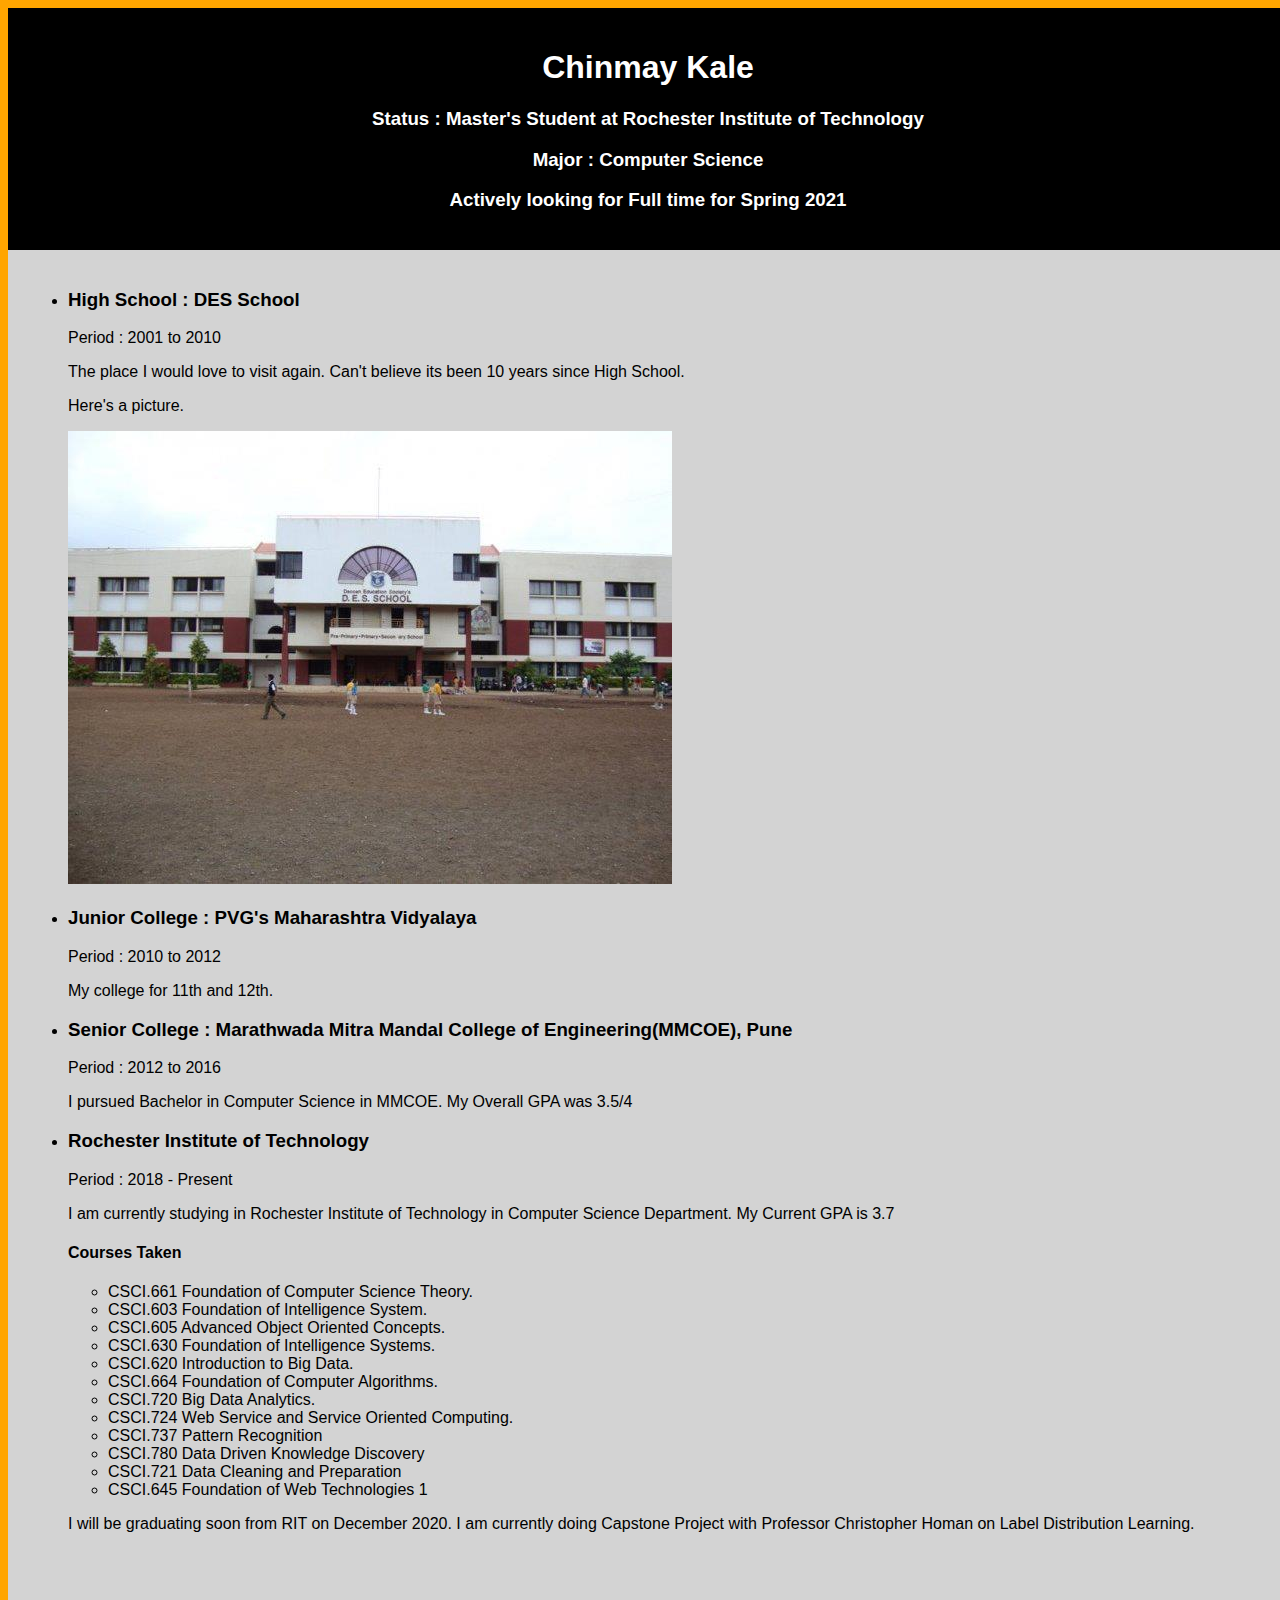
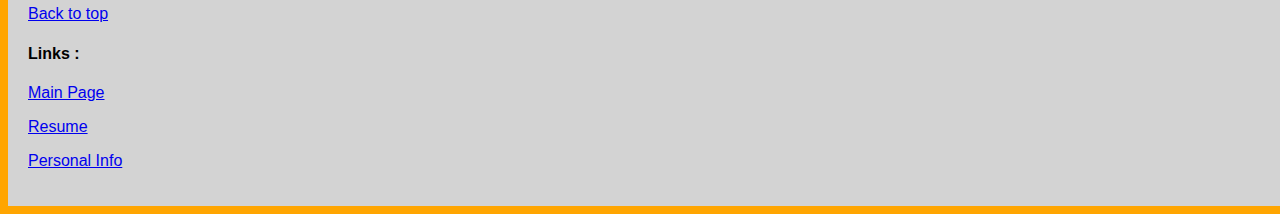
==== webpages/education.html @ 5cbf2f86 "Files" ====
<!DOCTYPE html>
<html>
<head>
	<title>Education</title>
	<link rel="stylesheet" href="../assets/css/styles.css">
</head>
<body>
	<div class="wrapper">
		<a id="top"></a>
		<div class="content">
			<div class="base_content">
				<h1>Chinmay Kale</h1>
				<h3>Status : Master's Student at Rochester Institute of Technology</h3>
				<h3>Major : Computer Science</h3>
				<h3>Actively looking for Full time for Spring 2021</h3>
			</div>
			<div class="functional_content">
				<ul>
					<li>
						<h3>High School : DES School</h3>
						<p>Period : 2001 to 2010</p>
						<p> The place I would love to visit again. Can't believe its been 10 years since High School.</p>
						<p>Here's a picture.</p>
						<img src="../assets/images/DES.jpg">
					</li>
					<li>
						<h3>
							Junior College : PVG's Maharashtra Vidyalaya
						</h3>
						<p>Period : 2010 to 2012</p>
						<p>My college for 11th and 12th.</p>
					</li>
					<li>
						<h3>Senior College : Marathwada Mitra Mandal College of Engineering(MMCOE), Pune</h3>
						<p>Period : 2012 to 2016</p>

						<p>I pursued Bachelor in Computer Science in MMCOE. My Overall GPA was 3.5/4</p>
					</li>
					<li>
						<h3>Rochester Institute of Technology</h3>
						<p>Period : 2018 - Present</p>
						<p>I am currently studying in Rochester Institute of Technology in Computer Science Department. My Current GPA is 3.7</p>
						<h4>Courses Taken</h4>
						<ul>
							<li>CSCI.661 Foundation of Computer Science Theory.</li>
							<li>CSCI.603 Foundation of Intelligence System.</li>
							<li>CSCI.605 Advanced Object Oriented Concepts.</li>
							<li>CSCI.630 Foundation of Intelligence Systems.</li>
							<li>CSCI.620 Introduction to Big Data.</li>
							<li>CSCI.664 Foundation of Computer Algorithms.</li>
							<li>CSCI.720 Big Data Analytics.</li>
							<li>CSCI.724 Web Service and Service Oriented Computing.</li>
							<li>CSCI.737 Pattern Recognition</li>
							<li>CSCI.780 Data Driven Knowledge Discovery</li>
							<li>CSCI.721 Data Cleaning and Preparation</li>
							<li>CSCI.645 Foundation of Web Technologies 1</li>
						</ul>
						<p>I will be graduating soon from RIT on December 2020.	I am currently doing Capstone Project with Professor Christopher Homan on Label Distribution Learning.</p>
					</li>
				</ul>

			</div>
		</div>
		<div class="navigation">
			<p><a href="#top">Back to top</a></p>
			<h4>Links : </h4>
			<p><a href="../index.html">Main Page</a></p>
			<p><a href="./resume.html">Resume</a></p>
			<p><a href="./personal.html">Personal Info</a></p>
		</div>
	</div>
	
</body>
</html>
---- assets/css/styles.css ----
body {
	background-color: orange; 
	font-family: arial, Helvetica, sans-serif;
}

.wrapper {
	background-color: lightgray;
	width: 1280px;
	margin-left: auto;
	margin-right: auto;
}

#prof_pic {
	position: relative;
	float: right;
}


.base_content {
	text-align: center;
	background-color: black;
	color: white;
	padding: 20px;
}

.functional_content {
	padding: 20px;
}

h2 {
	text-align: center;
}

.navigation {
	display: inline-block;
	padding: 20px;
}
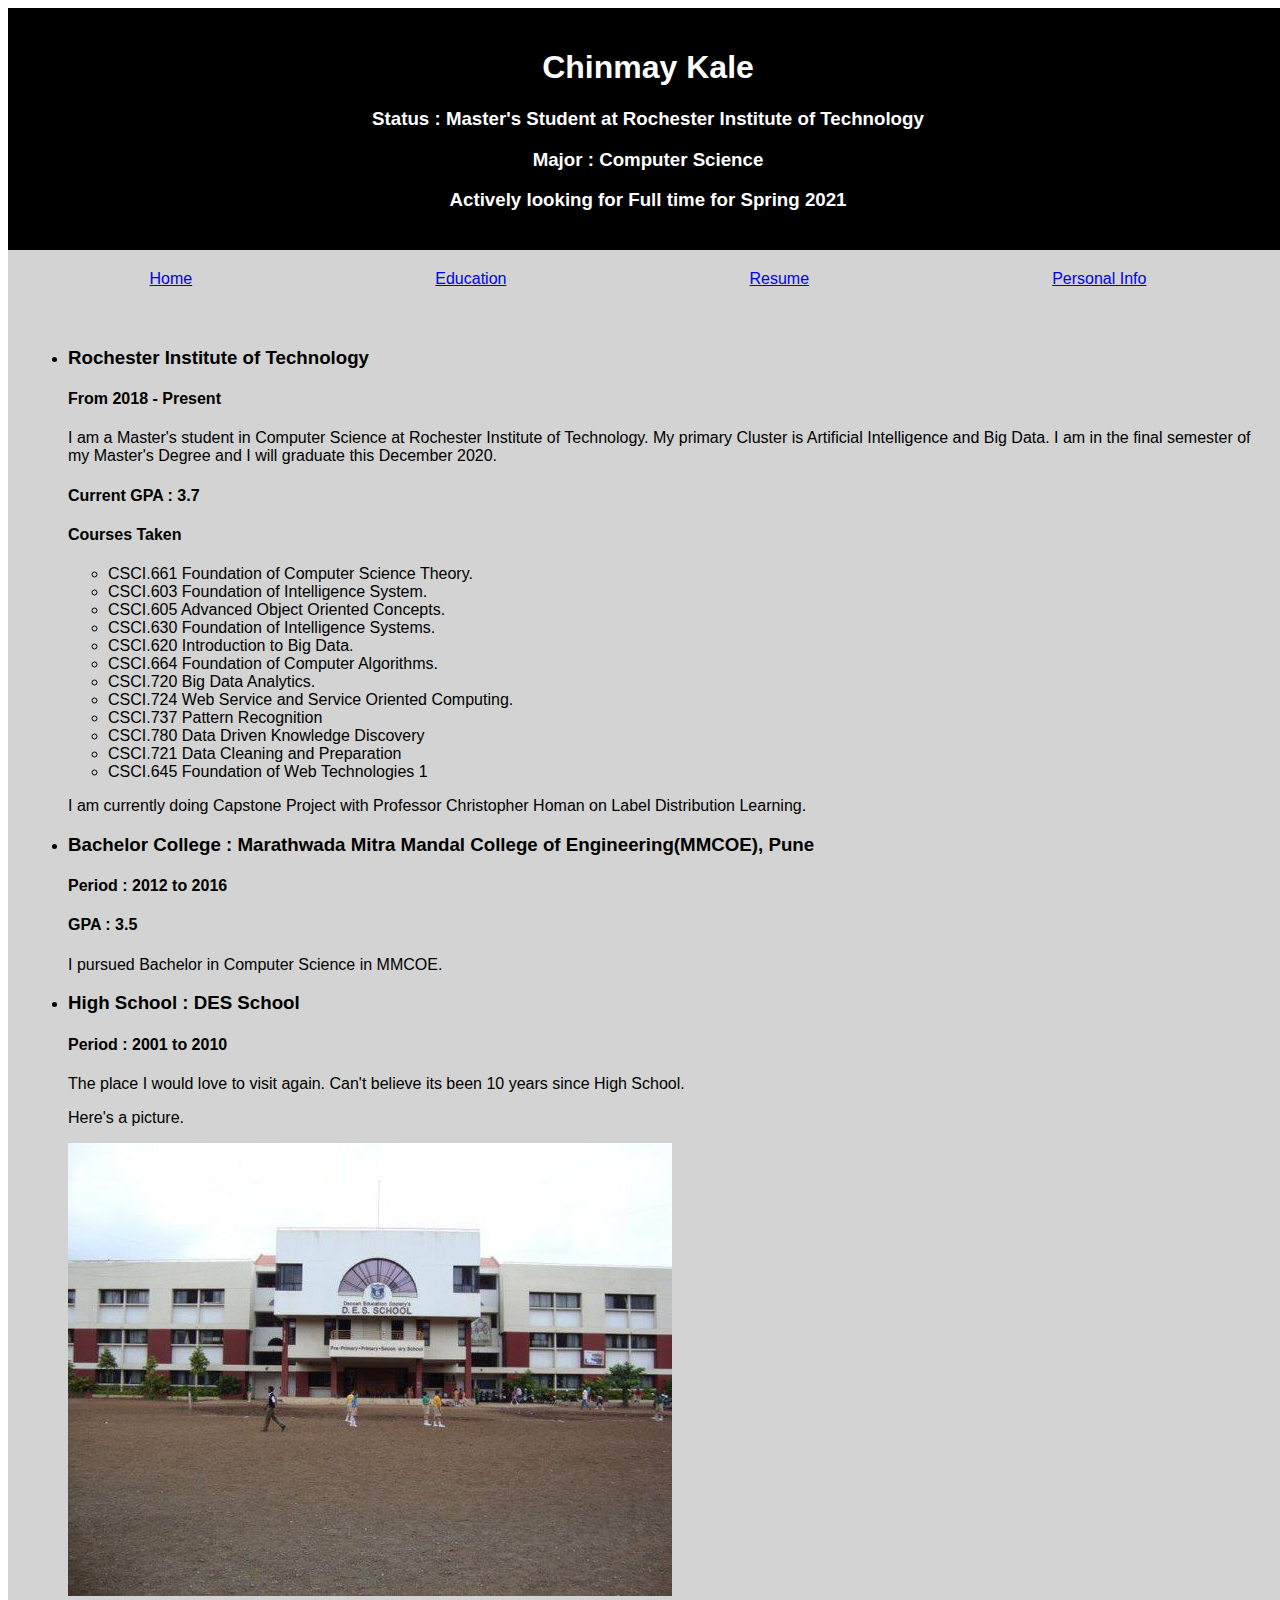
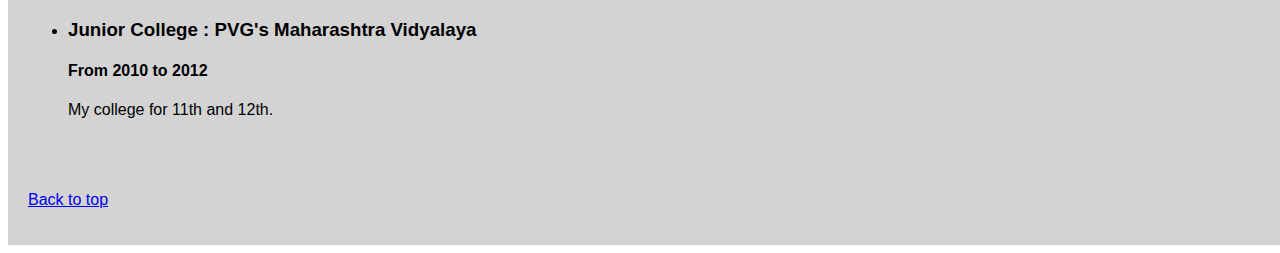
==== commit 3f781ead: "v2" ====
--- a/webpages/education.html
+++ b/webpages/education.html
@@ -14,32 +14,19 @@
 				<h3>Major : Computer Science</h3>
 				<h3>Actively looking for Full time for Spring 2021</h3>
 			</div>
+			<nav>
+				<div><a href="../index.html">Home</a></div>
+				<div><a href="./education.html">Education</a></div>
+				<div><a href="./resume.html">Resume</a></div>
+				<div><a href="./personal.html">Personal Info</a></div>
+			</nav>
 			<div class="functional_content">
 				<ul>
 					<li>
-						<h3>High School : DES School</h3>
-						<p>Period : 2001 to 2010</p>
-						<p> The place I would love to visit again. Can't believe its been 10 years since High School.</p>
-						<p>Here's a picture.</p>
-						<img src="../assets/images/DES.jpg">
-					</li>
-					<li>
-						<h3>
-							Junior College : PVG's Maharashtra Vidyalaya
-						</h3>
-						<p>Period : 2010 to 2012</p>
-						<p>My college for 11th and 12th.</p>
-					</li>
-					<li>
-						<h3>Senior College : Marathwada Mitra Mandal College of Engineering(MMCOE), Pune</h3>
-						<p>Period : 2012 to 2016</p>
-
-						<p>I pursued Bachelor in Computer Science in MMCOE. My Overall GPA was 3.5/4</p>
-					</li>
-					<li>
 						<h3>Rochester Institute of Technology</h3>
-						<p>Period : 2018 - Present</p>
-						<p>I am currently studying in Rochester Institute of Technology in Computer Science Department. My Current GPA is 3.7</p>
+						<h4>From 2018 - Present</h4>
+						<p>I am a Master's student in Computer Science at Rochester Institute of Technology. My primary Cluster is Artificial Intelligence and Big Data. I am in the final semester of my Master's Degree and I will graduate this December 2020.
+						<h4>Current GPA : 3.7</h4>
 						<h4>Courses Taken</h4>
 						<ul>
 							<li>CSCI.661 Foundation of Computer Science Theory.</li>
@@ -55,18 +42,35 @@
 							<li>CSCI.721 Data Cleaning and Preparation</li>
 							<li>CSCI.645 Foundation of Web Technologies 1</li>
 						</ul>
-						<p>I will be graduating soon from RIT on December 2020.	I am currently doing Capstone Project with Professor Christopher Homan on Label Distribution Learning.</p>
+						<p>I am currently doing Capstone Project with Professor Christopher Homan on Label Distribution Learning.</p>
 					</li>
+					<li>
+						<h3>Bachelor College : Marathwada Mitra Mandal College of Engineering(MMCOE), Pune</h3>
+						<h4>Period : 2012 to 2016</h4>
+						<h4>GPA : 3.5</h4>
+						<p>I pursued Bachelor in Computer Science in MMCOE.</p>
+					</li>
+					<li>
+						<h3>High School : DES School</h3>
+						<h4>Period : 2001 to 2010</h4>
+						<p> The place I would love to visit again. Can't believe its been 10 years since High School.</p>
+						<p>Here's a picture.</p>
+						<img src="../assets/images/DES.jpg">
+					</li>
+					<li>
+						<h3>
+							Junior College : PVG's Maharashtra Vidyalaya
+						</h3>
+						<h4>From 2010 to 2012</h4>
+						<p>My college for 11th and 12th.</p>
+					</li>
+
 				</ul>
 
 			</div>
 		</div>
 		<div class="navigation">
 			<p><a href="#top">Back to top</a></p>
-			<h4>Links : </h4>
-			<p><a href="../index.html">Main Page</a></p>
-			<p><a href="./resume.html">Resume</a></p>
-			<p><a href="./personal.html">Personal Info</a></p>
 		</div>
 	</div>
 	
--- a/assets/css/styles.css
+++ b/assets/css/styles.css
@@ -1,5 +1,5 @@
 body {
-	background-color: orange; 
+	background-color: white; 
 	font-family: arial, Helvetica, sans-serif;
 }
 
@@ -34,4 +34,16 @@
 .navigation {
 	display: inline-block;
 	padding: 20px;
+}
+
+
+nav{
+	display: flex;
+	justify-content: space-around;
+	margin: 20px;
+}
+
+
+wc {
+	height: 1000px;
 }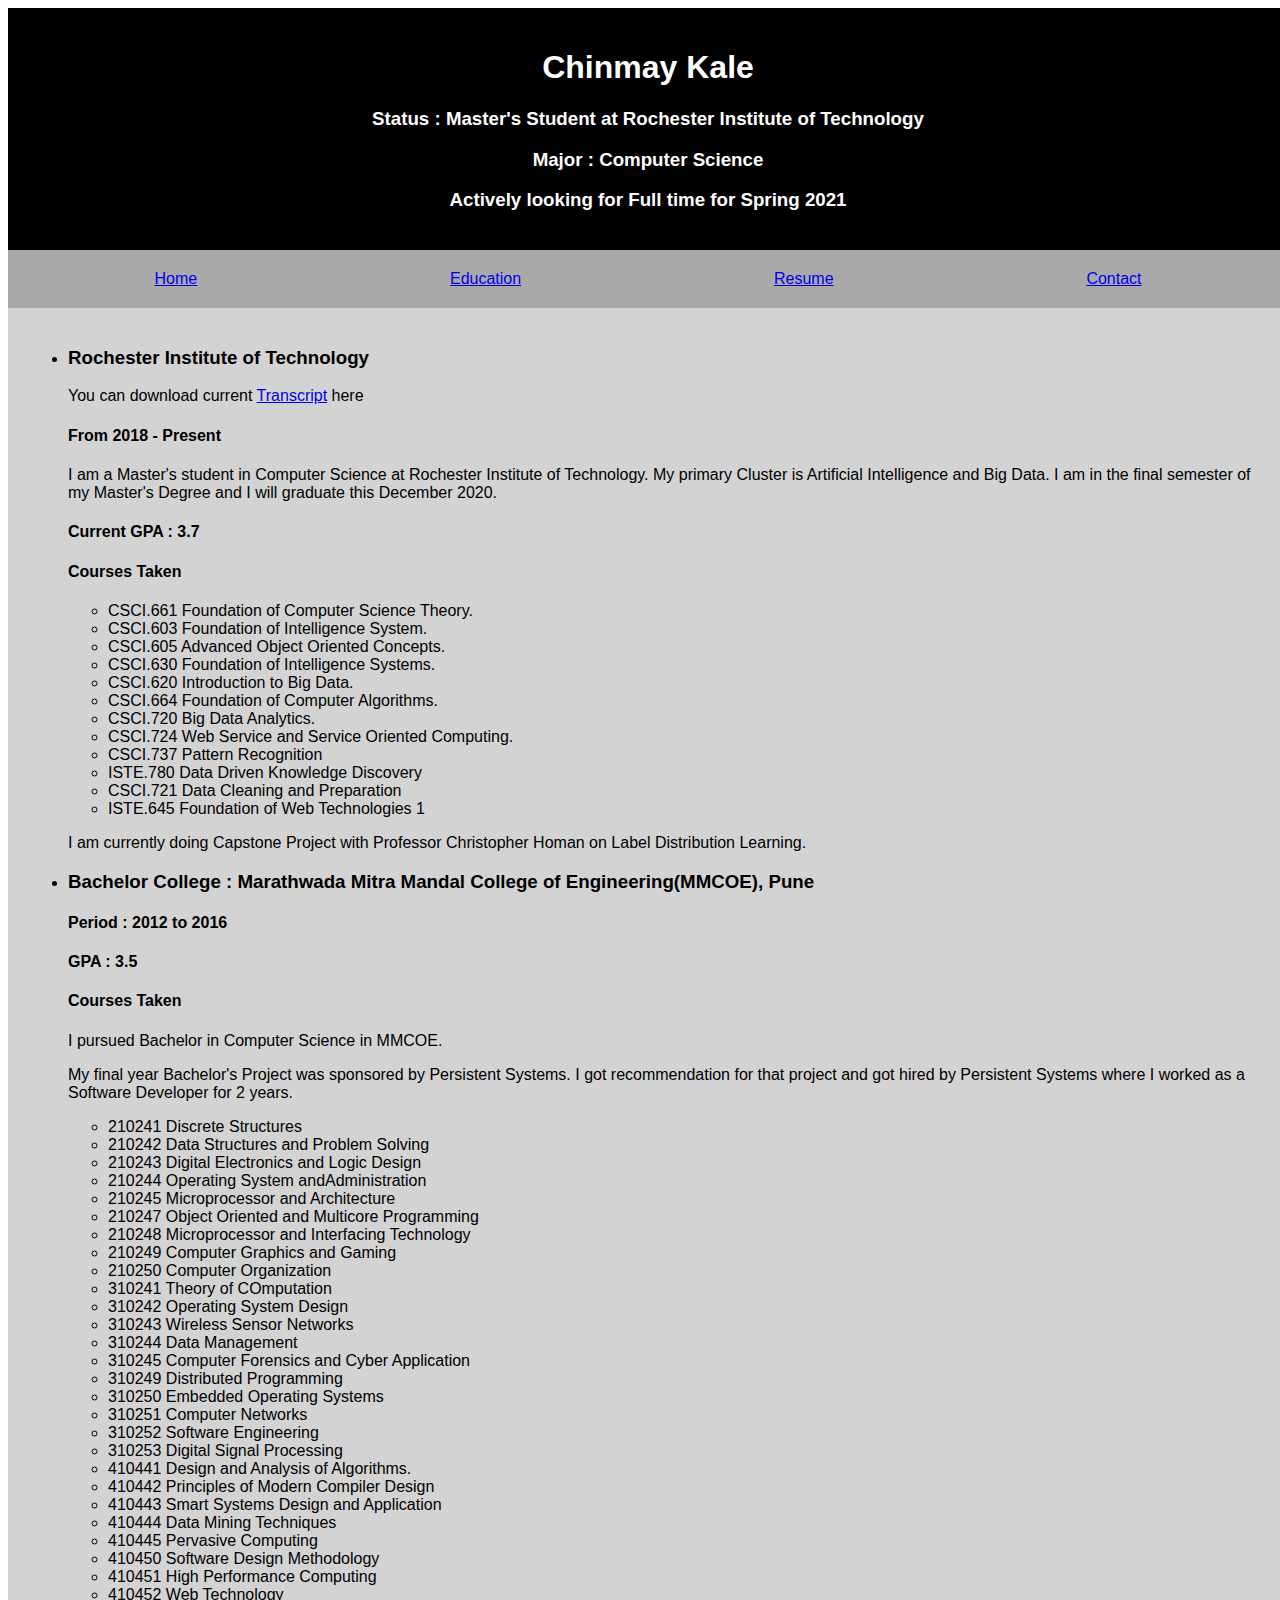
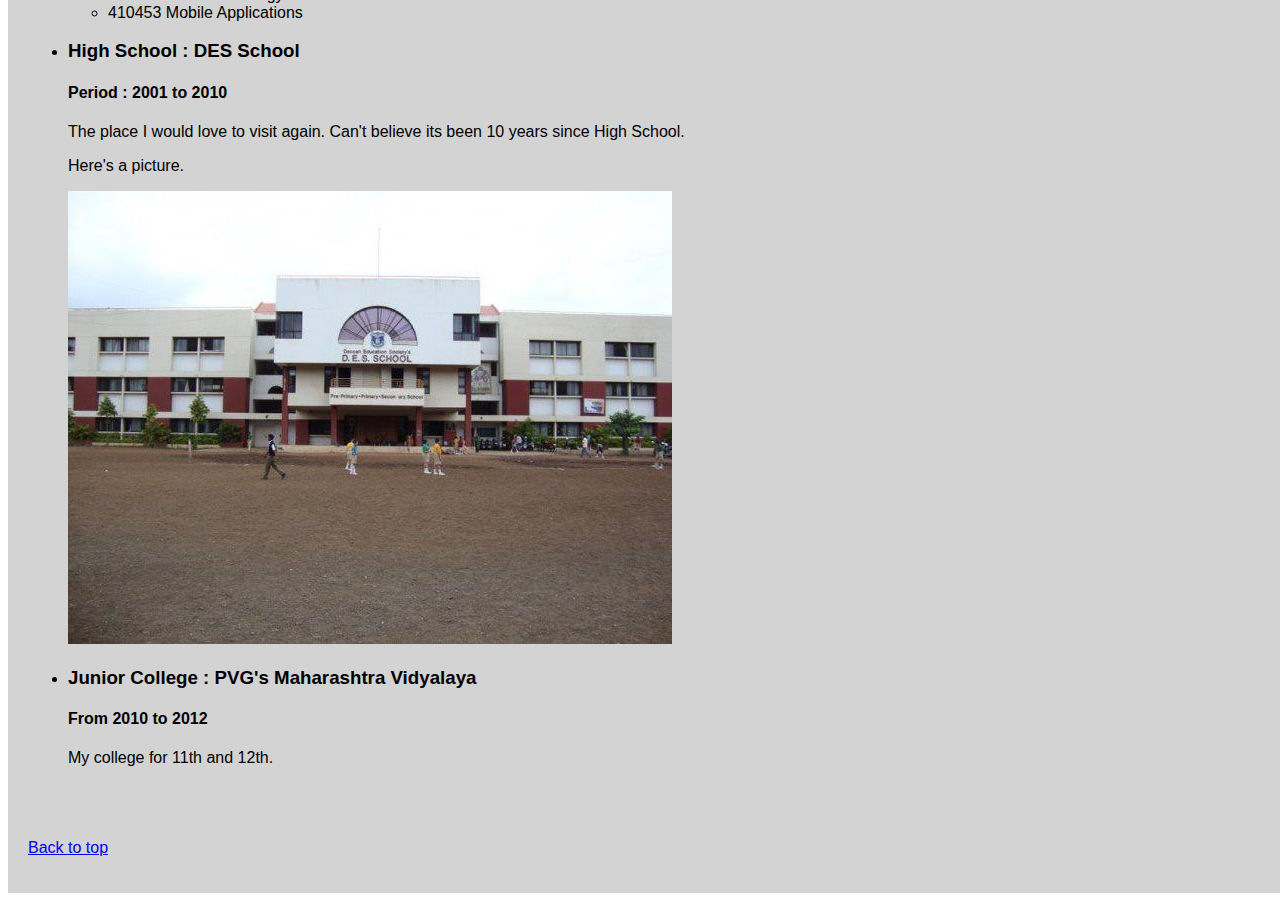
==== commit b3f9cada: "v6" ====
--- a/webpages/education.html
+++ b/webpages/education.html
@@ -18,12 +18,14 @@
 				<div><a href="../index.html">Home</a></div>
 				<div><a href="./education.html">Education</a></div>
 				<div><a href="./resume.html">Resume</a></div>
-				<div><a href="./personal.html">Personal Info</a></div>
+				<div><a href="./personal.html">Contact</a></div>
 			</nav>
 			<div class="functional_content">
 				<ul>
 					<li>
 						<h3>Rochester Institute of Technology</h3>
+						<div id="resume"><p>You can download current <a href="../assets/resources/Transcript.pdf" download="Chinmay_Transcript">Transcript</a> here</p></div>
+
 						<h4>From 2018 - Present</h4>
 						<p>I am a Master's student in Computer Science at Rochester Institute of Technology. My primary Cluster is Artificial Intelligence and Big Data. I am in the final semester of my Master's Degree and I will graduate this December 2020.
 						<h4>Current GPA : 3.7</h4>
@@ -38,9 +40,9 @@
 							<li>CSCI.720 Big Data Analytics.</li>
 							<li>CSCI.724 Web Service and Service Oriented Computing.</li>
 							<li>CSCI.737 Pattern Recognition</li>
-							<li>CSCI.780 Data Driven Knowledge Discovery</li>
+							<li>ISTE.780 Data Driven Knowledge Discovery</li>
 							<li>CSCI.721 Data Cleaning and Preparation</li>
-							<li>CSCI.645 Foundation of Web Technologies 1</li>
+							<li>ISTE.645 Foundation of Web Technologies 1</li>
 						</ul>
 						<p>I am currently doing Capstone Project with Professor Christopher Homan on Label Distribution Learning.</p>
 					</li>
@@ -48,7 +50,39 @@
 						<h3>Bachelor College : Marathwada Mitra Mandal College of Engineering(MMCOE), Pune</h3>
 						<h4>Period : 2012 to 2016</h4>
 						<h4>GPA : 3.5</h4>
+						<h4>Courses Taken</h4>
 						<p>I pursued Bachelor in Computer Science in MMCOE.</p>
+						<p>My final year Bachelor's Project was sponsored by Persistent Systems. I got recommendation for that project and got hired by Persistent Systems where I worked as a Software Developer for 2 years.</p>
+						<ul>
+							<li>210241 Discrete Structures</li>
+							<li>210242 Data Structures and Problem Solving</li>
+							<li>210243 Digital Electronics and Logic Design</li>
+							<li>210244 Operating System andAdministration</li>
+							<li>210245 Microprocessor and Architecture</li>
+							<li>210247 Object Oriented and Multicore Programming</li>
+							<li>210248 Microprocessor and Interfacing Technology</li>
+							<li>210249 Computer Graphics and Gaming</li>
+							<li>210250 Computer Organization</li>
+							<li>310241 Theory of COmputation</li>
+							<li>310242 Operating System Design</li>
+							<li>310243 Wireless Sensor Networks</li>
+							<li>310244 Data Management</li>
+							<li>310245 Computer Forensics and Cyber Application</li>
+							<li>310249 Distributed Programming</li>
+							<li>310250 Embedded Operating Systems</li>
+							<li>310251 Computer Networks</li>
+							<li>310252 Software Engineering</li>
+							<li>310253 Digital Signal Processing</li>
+							<li>410441 Design and Analysis of Algorithms.</li>
+							<li>410442 Principles of Modern Compiler Design</li>
+							<li>410443 Smart Systems Design and Application</li>
+							<li>410444 Data Mining Techniques</li>
+							<li>410445 Pervasive Computing</li>
+							<li>410450 Software Design Methodology</li>
+							<li>410451 High Performance Computing</li>
+							<li>410452 Web Technology</li>
+							<li>410453 Mobile Applications</li>
+						</ul>
 					</li>
 					<li>
 						<h3>High School : DES School</h3>
--- a/assets/css/styles.css
+++ b/assets/css/styles.css
@@ -40,10 +40,12 @@
 nav{
 	display: flex;
 	justify-content: space-around;
-	margin: 20px;
+	padding: 20px;
+	background-color: darkgrey;
 }
 
 
-wc {
-	height: 1000px;
+.motto {
+	width: 1240px;
+	
 }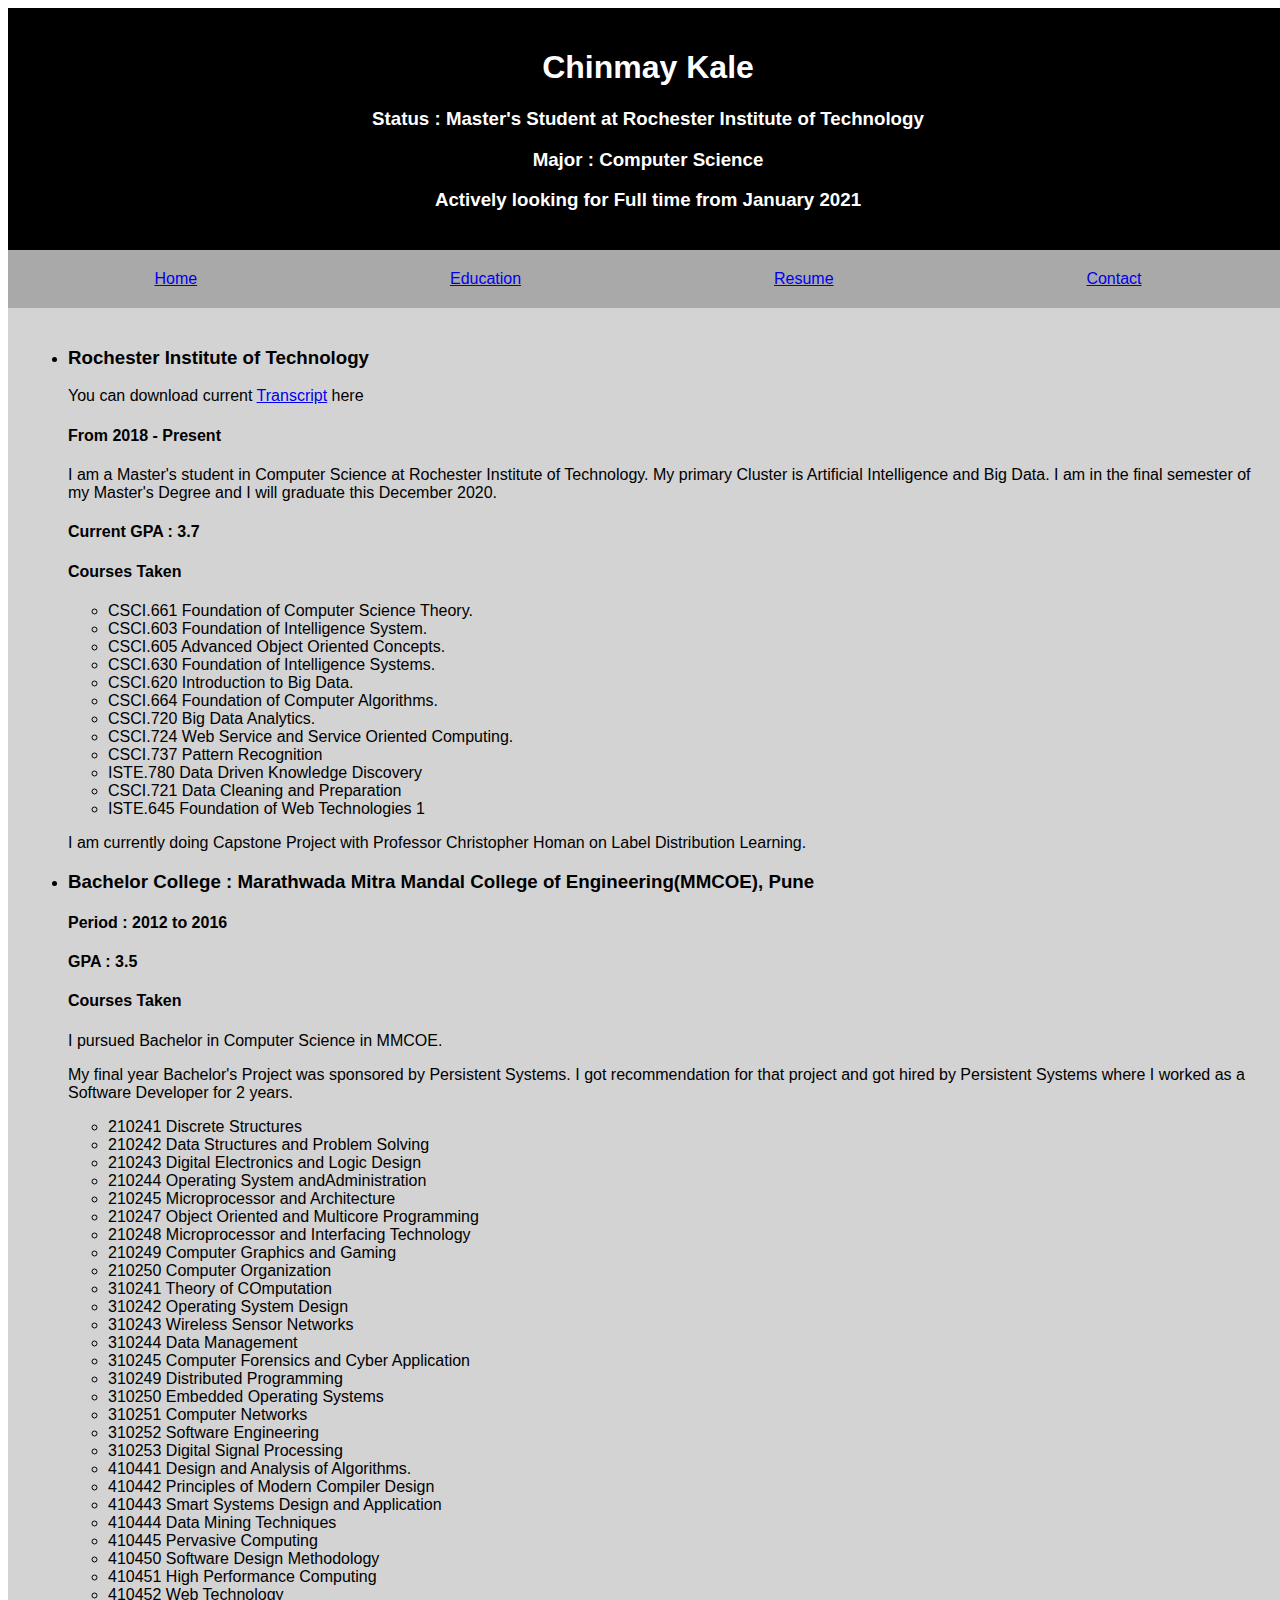
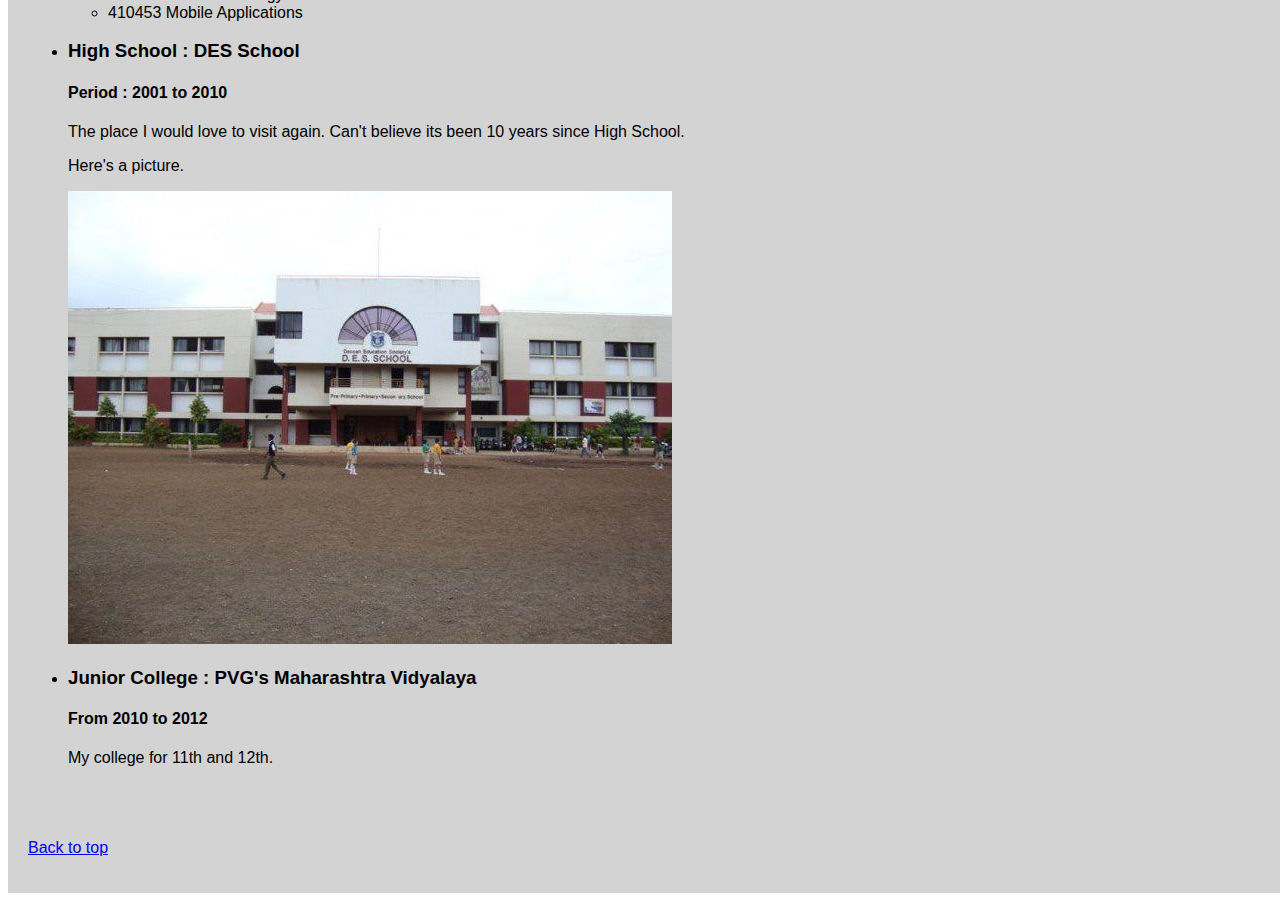
==== commit e90cc7f9: "v9" ====
--- a/webpages/education.html
+++ b/webpages/education.html
@@ -12,7 +12,7 @@
 				<h1>Chinmay Kale</h1>
 				<h3>Status : Master's Student at Rochester Institute of Technology</h3>
 				<h3>Major : Computer Science</h3>
-				<h3>Actively looking for Full time for Spring 2021</h3>
+				<h3>Actively looking for Full time from January 2021</h3>
 			</div>
 			<nav>
 				<div><a href="../index.html">Home</a></div>
--- a/assets/css/styles.css
+++ b/assets/css/styles.css
@@ -48,4 +48,16 @@
 .motto {
 	width: 1240px;
 	
+}
+
+.connect {
+	display: flex;
+	justify-content: center;
+}
+
+.git {
+	padding: 10px; 
+	font-size: 15; 
+	background-color: black;
+	color: white;
 }